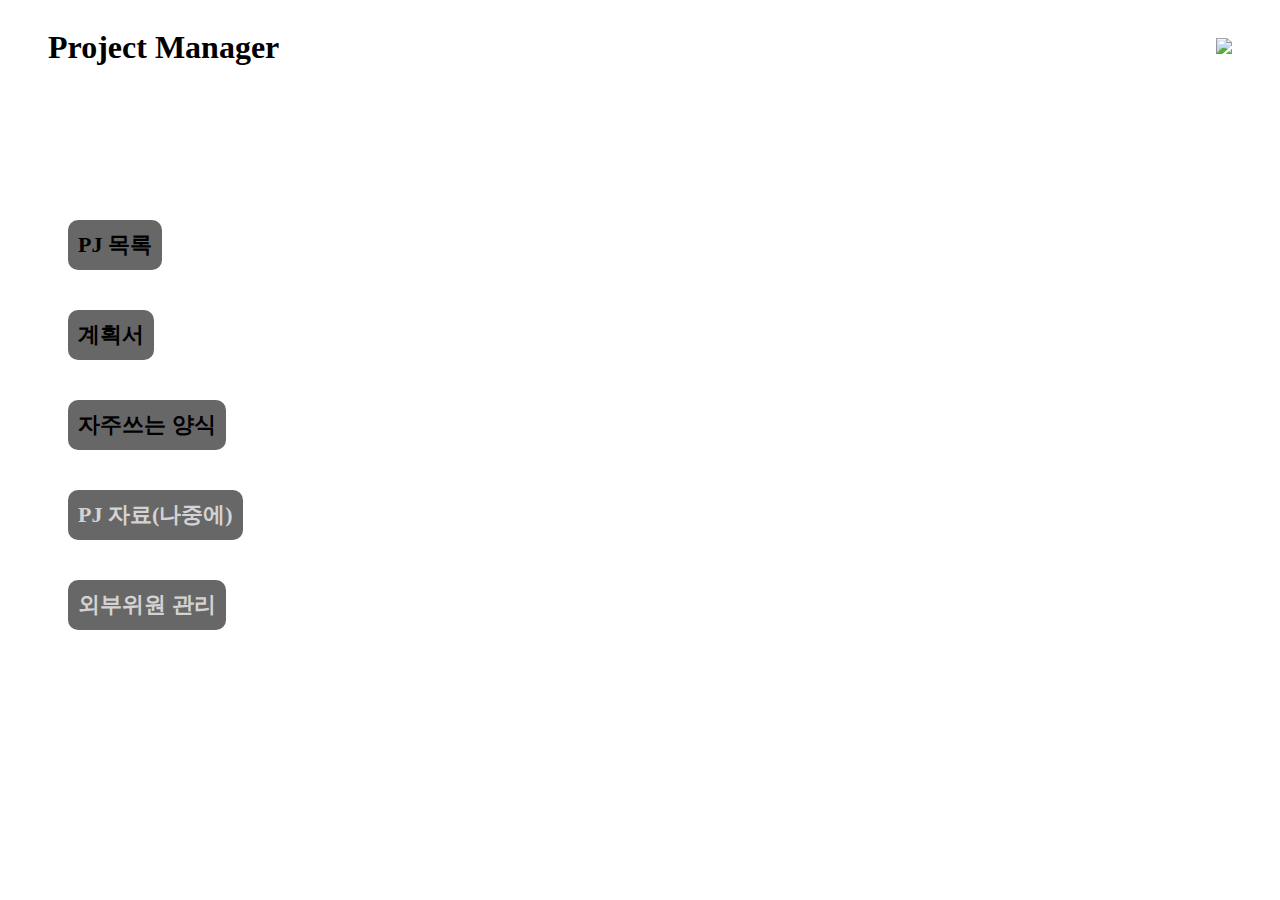
==== index.html @ e5320692 "Add files via upload" ====
<!DOCTYPE html>
<html lang="ko">
<head>
    <meta charset="UTF-8">
    <meta http-equiv="X-UA-Compatible" content="IE=edge">
    <meta name="viewport" content="width=device-width, initial-scale=1.0">
    <link rel="stylesheet" href="cuns.css">
    <title>프로젝트 매니저</title>
</head>
<body>
    <div class="mainbar">
        <h1><a href="index.html">Project Manager</a></h1>
            <a href="http://gw.saraminhr.co.kr/app/home" target="_blank">
            <img src="https://saraminhr.co.kr/resources/image/sub/group_03.png" height="50"></a>
    </div>

    <div class="impot">
        <ul class="menubar" width="200" height="500">
            <li class="PJlist"><a href="pjlist.html">PJ 목록</a></li>
            <li clss="planer"><a href="planer.html">계획서</a></li>
            <li class="form"><a href="form.html">자주쓰는 양식</a></li>
            <li class="data">PJ 자료(나중에)</li>
            <li class="alba">외부위원 관리</li>
        </ul>
        <iframe width="560" height="315" src="https://www.youtube.com/embed/coNBCuBwyRc" title="YouTube video player" frameborder="0" allow="accelerometer; autoplay; clipboard-write; encrypted-media; gyroscope; picture-in-picture" allowfullscreen></iframe>
    </div>
</body>
</html>
---- cuns.css ----
* {
    text-decoration-line: none;
    color:black
}
.mainbar{
    margin-left: 40px;
    margin-right: 40px;
    align-items: center;
    display: flex;
    justify-content: space-between;

}

.impot{
    display: flex;
    margin-top: 10vh;
}

.mainbar a:hover{
    -webkit-transform: scale(1.6,1.6);
    -moz-transform: scale(1.6,1.6);
    -o-transform: scale(1.6,1.6);
    -ms-transform: scale(1.6,1.6);
    transform: scale(1.6,1.6);
}

.menubar a:hover{
    color: lightyellow;
    padding: 20px;
}

.menubar{
    margin-right: 40px;
    display: flex;
    justify-content: ;
    flex-direction: column;
    align-items: flex-start;
    list-style-type: none;
    font-size: 22px;
    font-style: bold;
    color: #161414;
    }


li{
    color: lightgrey;
    font-weight: 900;
    padding : 10px;
    margin: 20px;
    border-radius: 10px;
    background-color: #686767;
}
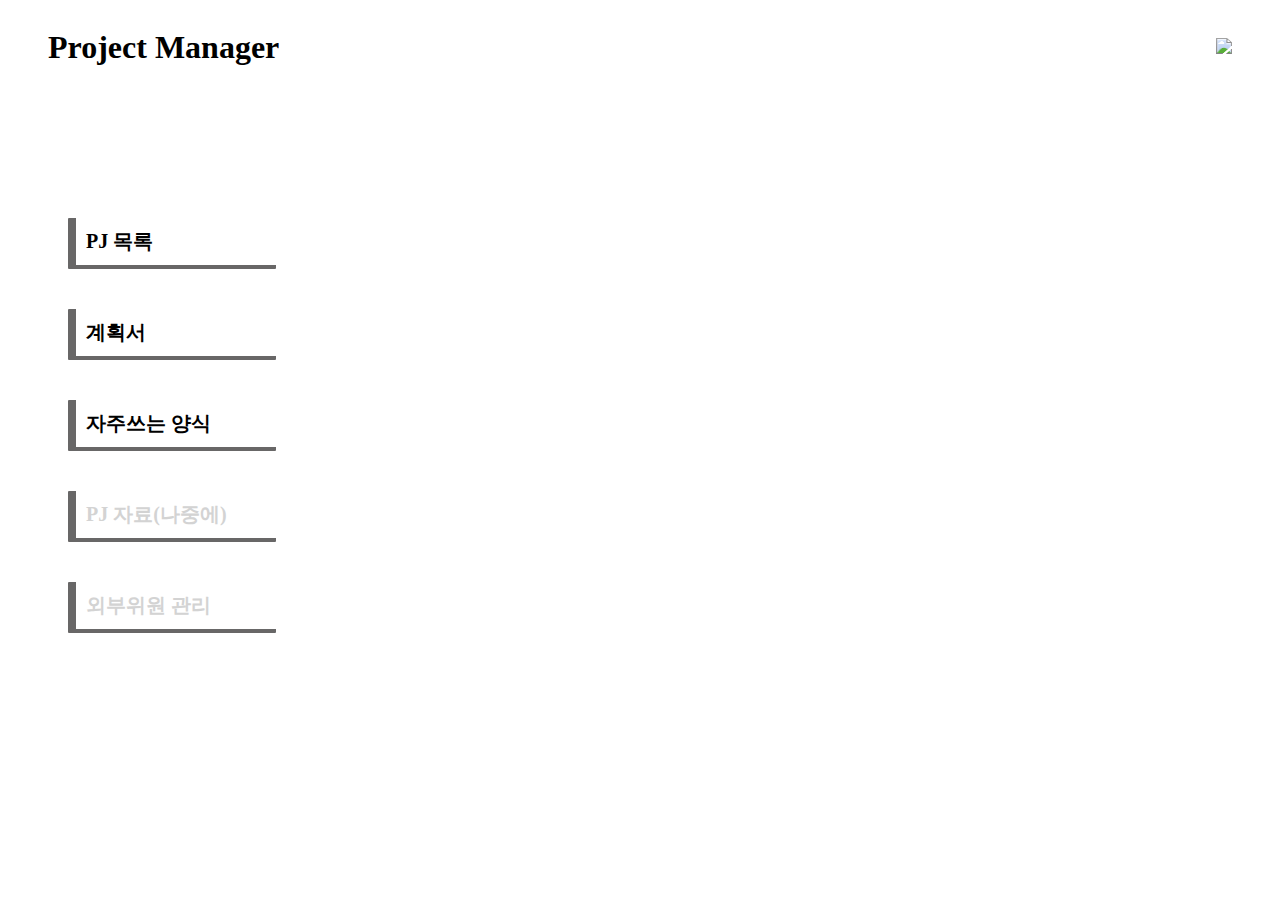
==== commit 52a35bd0: "모양바꿈" ====
--- a/index.html
+++ b/index.html
@@ -16,13 +16,14 @@
 
     <div class="impot">
         <ul class="menubar" width="200" height="500">
-            <li class="PJlist"><a href="pjlist.html">PJ 목록</a></li>
-            <li clss="planer"><a href="planer.html">계획서</a></li>
-            <li class="form"><a href="form.html">자주쓰는 양식</a></li>
-            <li class="data">PJ 자료(나중에)</li>
-            <li class="alba">외부위원 관리</li>
+            <li class="PJlist">
+                <a href="pjlist.html">PJ 목록</a></li>
+            <li clss="planer" width=200px><a href="planer.html">계획서</a></li>
+            <li class="form" width=200px><a href="form.html">자주쓰는 양식</a></li>
+            <li class="data" width=200px>PJ 자료(나중에)</li>
+            <li class="alba" width=200px>외부위원 관리</li>
         </ul>
-        <iframe width="560" height="315" src="https://www.youtube.com/embed/coNBCuBwyRc" title="YouTube video player" frameborder="0" allow="accelerometer; autoplay; clipboard-write; encrypted-media; gyroscope; picture-in-picture" allowfullscreen></iframe>
+        <iframe class="youtu" width="400px" height="300px"src="https://www.youtube.com/embed/coNBCuBwyRc" title="YouTube video player" frameborder="0" allow="accelerometer; autoplay; clipboard-write; encrypted-media; gyroscope; picture-in-picture" allowfullscreen></iframe>
     </div>
 </body>
 </html>--- a/cuns.css
+++ b/cuns.css
@@ -2,6 +2,10 @@
 * {
     text-decoration-line: none;
     color:black
+}
+
+body{
+    font-family: InfinitySans-RegularA1;
 }
 .mainbar{
     margin-left: 40px;
@@ -9,12 +13,26 @@
     align-items: center;
     display: flex;
     justify-content: space-between;
-
 }
 
 .impot{
     display: flex;
+    justify-content:space-between;
+    align-items: flex-start;
     margin-top: 10vh;
+}
+
+.youtu{
+    width:700px;
+    height:600px;
+    margin-right: 60vh;
+}
+
+div iframe{
+    width: 75%;
+    height: 100vh;
+    margin-right : 10vh;
+    padding: 10px;
 }
 
 .mainbar a:hover{
@@ -22,7 +40,7 @@
     -moz-transform: scale(1.6,1.6);
     -o-transform: scale(1.6,1.6);
     -ms-transform: scale(1.6,1.6);
-    transform: scale(1.6,1.6);
+    -transform: scale(1.6,1.6);
 }
 
 .menubar a:hover{
@@ -33,23 +51,37 @@
 .menubar{
     margin-right: 40px;
     display: flex;
-    justify-content: ;
+    justify-content:stretch;
     flex-direction: column;
-    align-items: flex-start;
+    align-items: center;
     list-style-type: none;
-    font-size: 22px;
+    font-size: 20px;
     font-style: bold;
     color: #161414;
     }
 
 
 li{
+    display: flex;
+    width: 20vh;
+    border-style: solid;
+    border-width: 0 0 4px 8px;
+    word-break: break-all;
     color: lightgrey;
     font-weight: 900;
     padding : 10px;
     margin: 20px;
-    border-radius: 10px;
-    background-color: #686767;
+    border-radius: 1px;
+    border-color: #686767;
+    align-items: center;
+}
+
+@font-face {
+    font-family: 'InfinitySans-RegularA1';
+    src: url('https://cdn.jsdelivr.net/gh/projectnoonnu/noonfonts_20-04@2.1/InfinitySans-RegularA1.woff') format('woff');
+    font-weight: normal;
+    font-style: normal;
 }
 
 
+
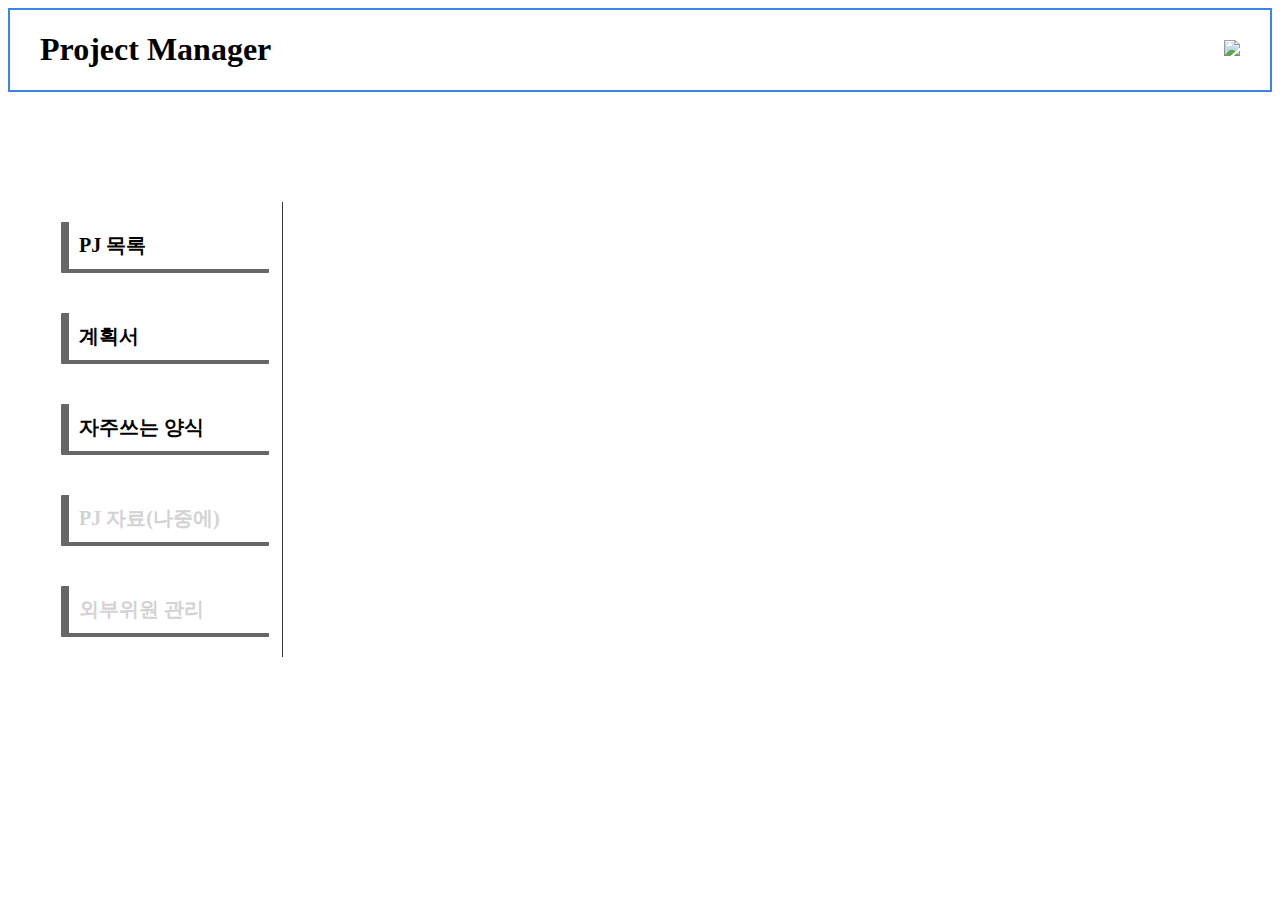
==== commit 777df814: "새로배운 css적용" ====
--- a/index.html
+++ b/index.html
@@ -11,19 +11,22 @@
     <div class="mainbar">
         <h1><a href="index.html">Project Manager</a></h1>
             <a href="http://gw.saraminhr.co.kr/app/home" target="_blank">
-            <img src="https://saraminhr.co.kr/resources/image/sub/group_03.png" height="50"></a>
+                <img src="https://saraminhr.co.kr/resources/image/sub/group_03.png" height="50">
+            </a>
     </div>
 
     <div class="impot">
         <ul class="menubar" width="200" height="500">
             <li class="PJlist">
                 <a href="pjlist.html">PJ 목록</a></li>
-            <li clss="planer" width=200px><a href="planer.html">계획서</a></li>
-            <li class="form" width=200px><a href="form.html">자주쓰는 양식</a></li>
-            <li class="data" width=200px>PJ 자료(나중에)</li>
-            <li class="alba" width=200px>외부위원 관리</li>
+            <li clss="planer"><a href="planer.html">계획서</a></li>
+            <li class="form"><a href="form.html">자주쓰는 양식</a></li>
+            <li class="data">PJ 자료(나중에)</li>
+            <li class="alba">외부위원 관리</li>
         </ul>
-        <iframe class="youtu" width="400px" height="300px"src="https://www.youtube.com/embed/coNBCuBwyRc" title="YouTube video player" frameborder="0" allow="accelerometer; autoplay; clipboard-write; encrypted-media; gyroscope; picture-in-picture" allowfullscreen></iframe>
+        <iframe id="youtu" width="300px" height="300px"src="https://www.youtube.com/embed/coNBCuBwyRc" title="YouTube video player" frameborder="0" allow="accelerometer; autoplay; clipboard-write; encrypted-media; gyroscope; picture-in-picture" allowfullscreen>
+
+        </iframe>
     </div>
 </body>
 </html>--- a/cuns.css
+++ b/cuns.css
@@ -8,31 +8,32 @@
     font-family: InfinitySans-RegularA1;
 }
 .mainbar{
-    margin-left: 40px;
-    margin-right: 40px;
+    border-width: 2px;
+    border-color: rgb(59, 135, 233);
+    border-style: solid;
+    padding: 0px 30px 0px 30px;
     align-items: center;
     display: flex;
     justify-content: space-between;
 }
 
 .impot{
-    display: flex;
-    justify-content:space-between;
-    align-items: flex-start;
+    display: grid;
+    grid-template-columns: 35vh 1fr;
     margin-top: 10vh;
 }
 
-.youtu{
-    width:700px;
-    height:600px;
-    margin-right: 60vh;
+#youtu{
+    width:50vh;
+    height:50vh;
+    margin: ;
 }
 
-div iframe{
-    width: 75%;
-    height: 100vh;
-    margin-right : 10vh;
-    padding: 10px;
+.impot iframe{
+    width: 90%;
+    height: 90vh;
+    margin-right : 7vh;
+    padding: 20px;
 }
 
 .mainbar a:hover{
@@ -44,11 +45,14 @@
 }
 
 .menubar a:hover{
-    color: lightyellow;
-    padding: 20px;
+    color: rgb(59, 135, 233);
+    font-size: 1.5em;
 }
 
 .menubar{
+    border-width: 0 1px 0 0;
+    border-color: rgb(58, 58, 58);
+    border-style: solid;
     margin-right: 40px;
     display: flex;
     justify-content:stretch;
@@ -60,6 +64,10 @@
     color: #161414;
     }
 
+li:active{
+    border-width: 0 0 4px 16px;
+    border-color: royalblue;
+}
 
 li{
     display: flex;
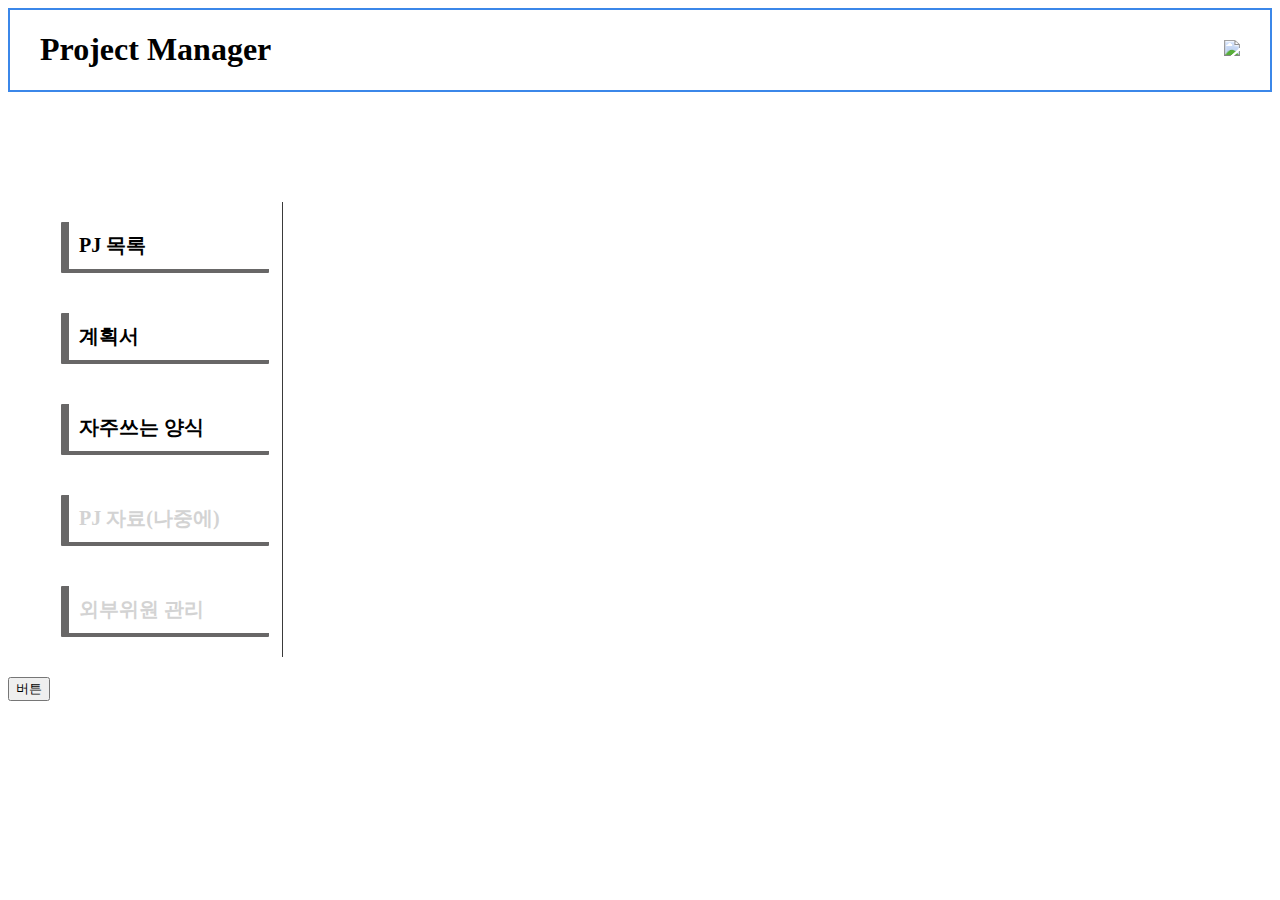
==== commit 84f89dc5: "dlrj" ====
--- a/index.html
+++ b/index.html
@@ -6,6 +6,7 @@
     <meta name="viewport" content="width=device-width, initial-scale=1.0">
     <link rel="stylesheet" href="cuns.css">
     <title>프로젝트 매니저</title>
+    <script src="cunsul.js"></script>
 </head>
 <body>
     <div class="mainbar">
@@ -25,8 +26,8 @@
             <li class="alba">외부위원 관리</li>
         </ul>
         <iframe id="youtu" width="300px" height="300px"src="https://www.youtube.com/embed/coNBCuBwyRc" title="YouTube video player" frameborder="0" allow="accelerometer; autoplay; clipboard-write; encrypted-media; gyroscope; picture-in-picture" allowfullscreen>
-
         </iframe>
     </div>
+    <input type="button" value = "버튼" onclick = "disp()">
 </body>
 </html>--- a/cuns.css
+++ b/cuns.css
@@ -24,6 +24,7 @@
 }
 
 #youtu{
+    display: ;
     width:50vh;
     height:50vh;
     margin: ;
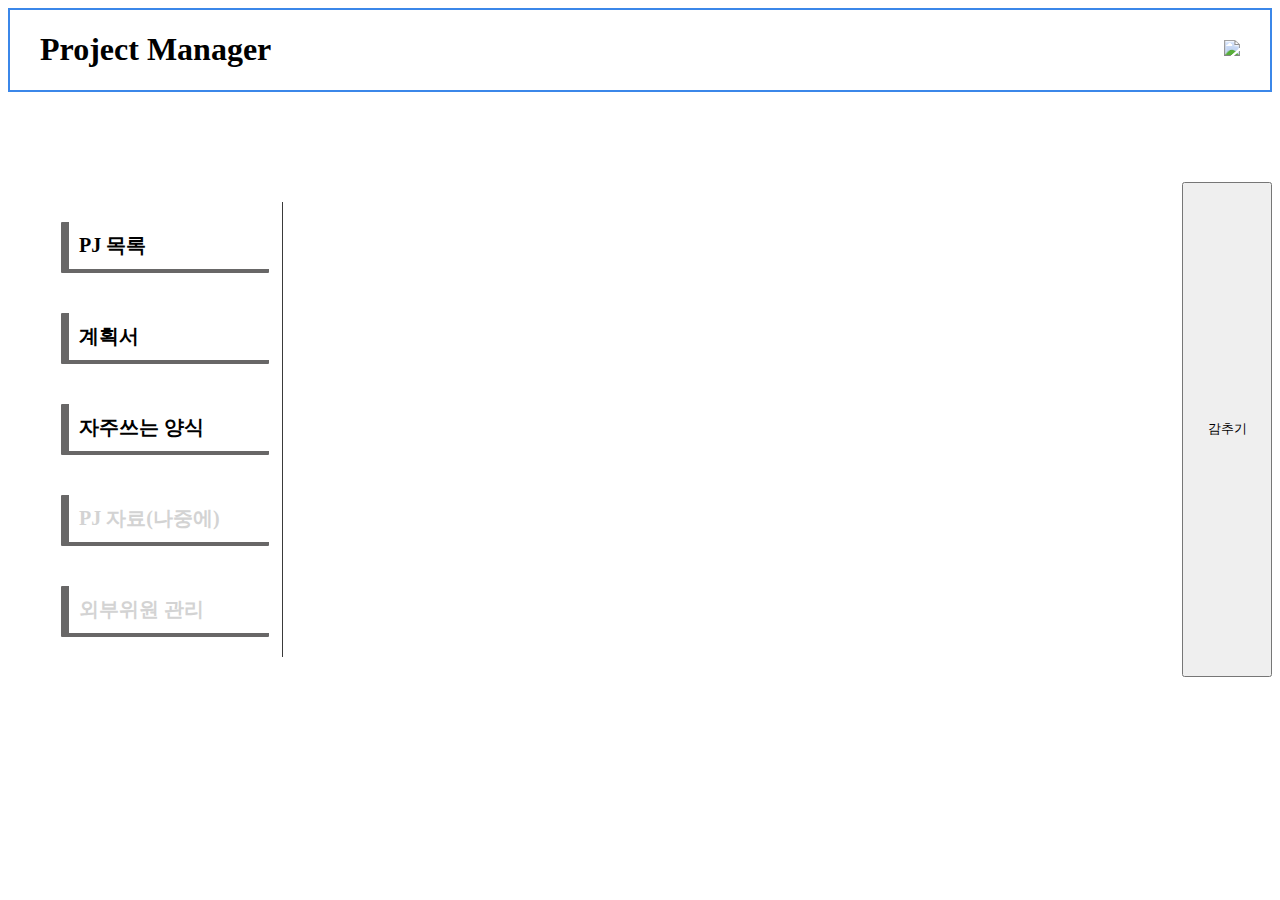
==== commit f9295744: "ddddd" ====
--- a/index.html
+++ b/index.html
@@ -6,7 +6,7 @@
     <meta name="viewport" content="width=device-width, initial-scale=1.0">
     <link rel="stylesheet" href="cuns.css">
     <title>프로젝트 매니저</title>
-    <script src="cunsul.js"></script>
+    
 </head>
 <body>
     <div class="mainbar">
@@ -27,7 +27,9 @@
         </ul>
         <iframe id="youtu" width="300px" height="300px"src="https://www.youtube.com/embed/coNBCuBwyRc" title="YouTube video player" frameborder="0" allow="accelerometer; autoplay; clipboard-write; encrypted-media; gyroscope; picture-in-picture" allowfullscreen>
         </iframe>
+        <input id="hiddenbutton" type="button" value = "감추기" onclick = "disp(this)">
     </div>
-    <input type="button" value = "버튼" onclick = "disp()">
+    
+    <script src="cunsul.js"></script>
 </body>
 </html>--- a/cuns.css
+++ b/cuns.css
@@ -19,7 +19,7 @@
 
 .impot{
     display: grid;
-    grid-template-columns: 35vh 1fr;
+    grid-template-columns: 35vh 1fr 10vh;
     margin-top: 10vh;
 }
 
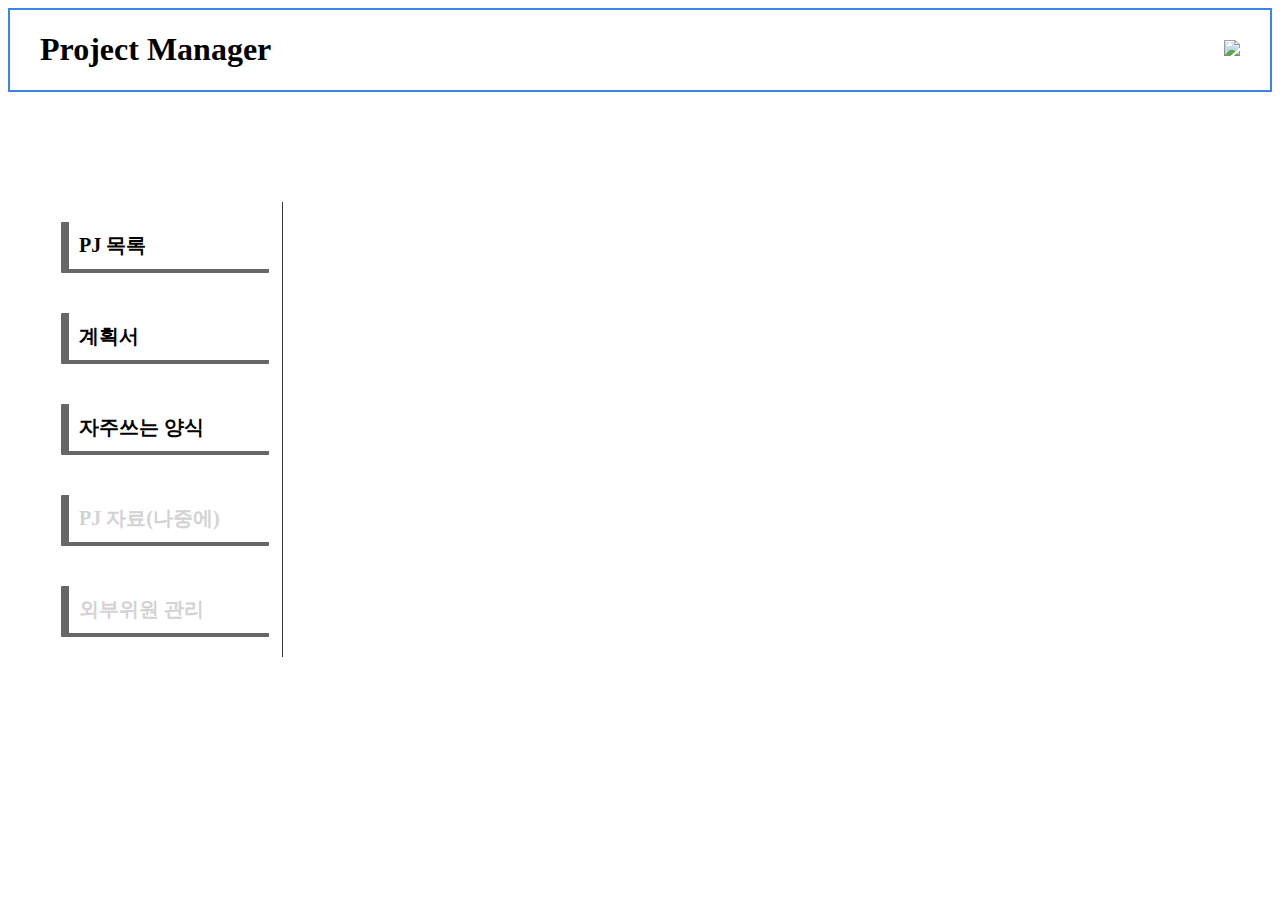
==== commit b20b0b56: "기안" ====
--- a/index.html
+++ b/index.html
@@ -6,7 +6,6 @@
     <meta name="viewport" content="width=device-width, initial-scale=1.0">
     <link rel="stylesheet" href="cuns.css">
     <title>프로젝트 매니저</title>
-    
 </head>
 <body>
     <div class="mainbar">
@@ -26,10 +25,8 @@
             <li class="alba">외부위원 관리</li>
         </ul>
         <iframe id="youtu" width="300px" height="300px"src="https://www.youtube.com/embed/coNBCuBwyRc" title="YouTube video player" frameborder="0" allow="accelerometer; autoplay; clipboard-write; encrypted-media; gyroscope; picture-in-picture" allowfullscreen>
+
         </iframe>
-        <input id="hiddenbutton" type="button" value = "감추기" onclick = "disp(this)">
     </div>
-    
-    <script src="cunsul.js"></script>
 </body>
 </html>--- a/cuns.css
+++ b/cuns.css
@@ -19,12 +19,11 @@
 
 .impot{
     display: grid;
-    grid-template-columns: 35vh 1fr 10vh;
+    grid-template-columns: 35vh 1fr;
     margin-top: 10vh;
 }
 
 #youtu{
-    display: ;
     width:50vh;
     height:50vh;
     margin: ;
